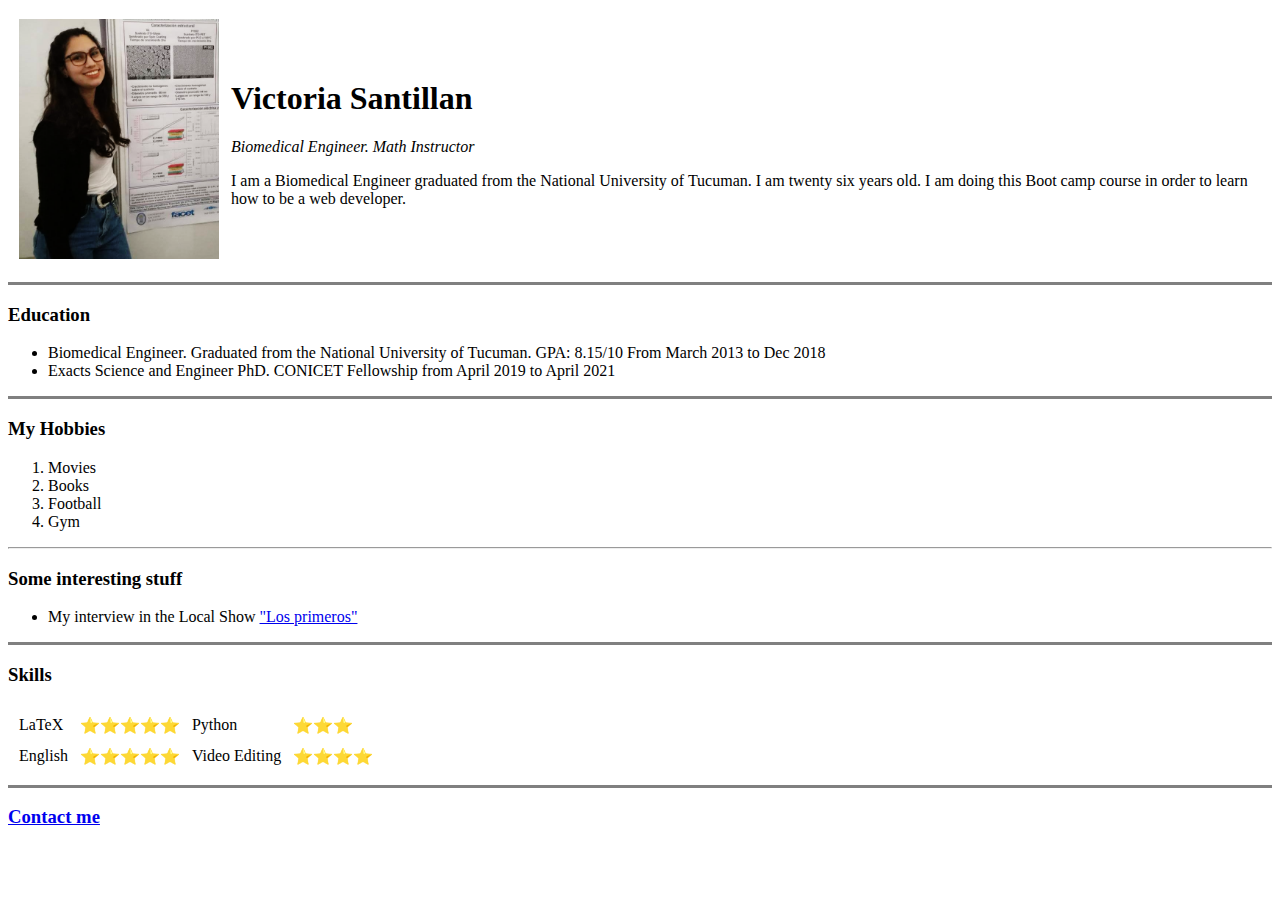
==== index.html @ b8279b8c "Loading new files" ====
<!DOCTYPE html>
<html lang="en">
<head>
  <meta charset="UTF-8">
  <meta http-equiv="X-UA-Compatible" content="IE=edge">
  <meta name="viewport" content="width=device-width, initial-scale=1.0">
  <title>Vicks's website</title>
</head>
<body>
  <table cellspacing="10">
    <tr>
      <td><img src="descarga.png" alt="My profile image" width="200" height="240"></td>
      <td> <h1>Victoria Santillan</h1>
        <p><em>Biomedical Engineer. Math Instructor</em></p>
        <p>I am a Biomedical Engineer graduated from the National University of Tucuman. I am twenty six years old. I am doing this Boot camp course in order to learn how to be a web developer.</p></td>
    </tr>
  </table>
  
  <hr size="3" noshade>
  <h3>Education</h3>
  <ul>
    <li>Biomedical Engineer.
      Graduated from the National University of Tucuman. 
      GPA: 8.15/10
      From March 2013 to Dec 2018
    </li>
    <li>Exacts Science and Engineer PhD.
      CONICET Fellowship from April 2019 to April 2021
    </li>
  </ul>
  <hr size="3" noshade>
  <h3>My Hobbies</h3>
  <ol>
    <li>Movies</li>
    <li>Books</li>
    <li>Football</li>
    <li>Gym</li>
  </ol>
  <hr>
  <h3>Some interesting stuff</h3>
  <ul>
    <li>My interview in the Local Show <a href="https://youtu.be/M5wIJiFKsu0">"Los primeros"</a></li>
  </ul>
  <hr size="3" noshade="">
  <h3>Skills</h3>
  <table cellspacing="10">
    <tr>
      <td>LaTeX</td> <td>⭐⭐⭐⭐⭐</td>
      <td>Python</td> <td>⭐⭐⭐</td>
    </tr>
    <tr>
      <td>English</td> <td> ⭐⭐⭐⭐⭐</td>
      <td>Video Editing</td> <td> ⭐⭐⭐⭐</td>
    </tr>
  </table>
  <hr size="3" noshade="">
  <h3><a href="Contact_me.html">Contact me</a></h3>
</body>
</html>
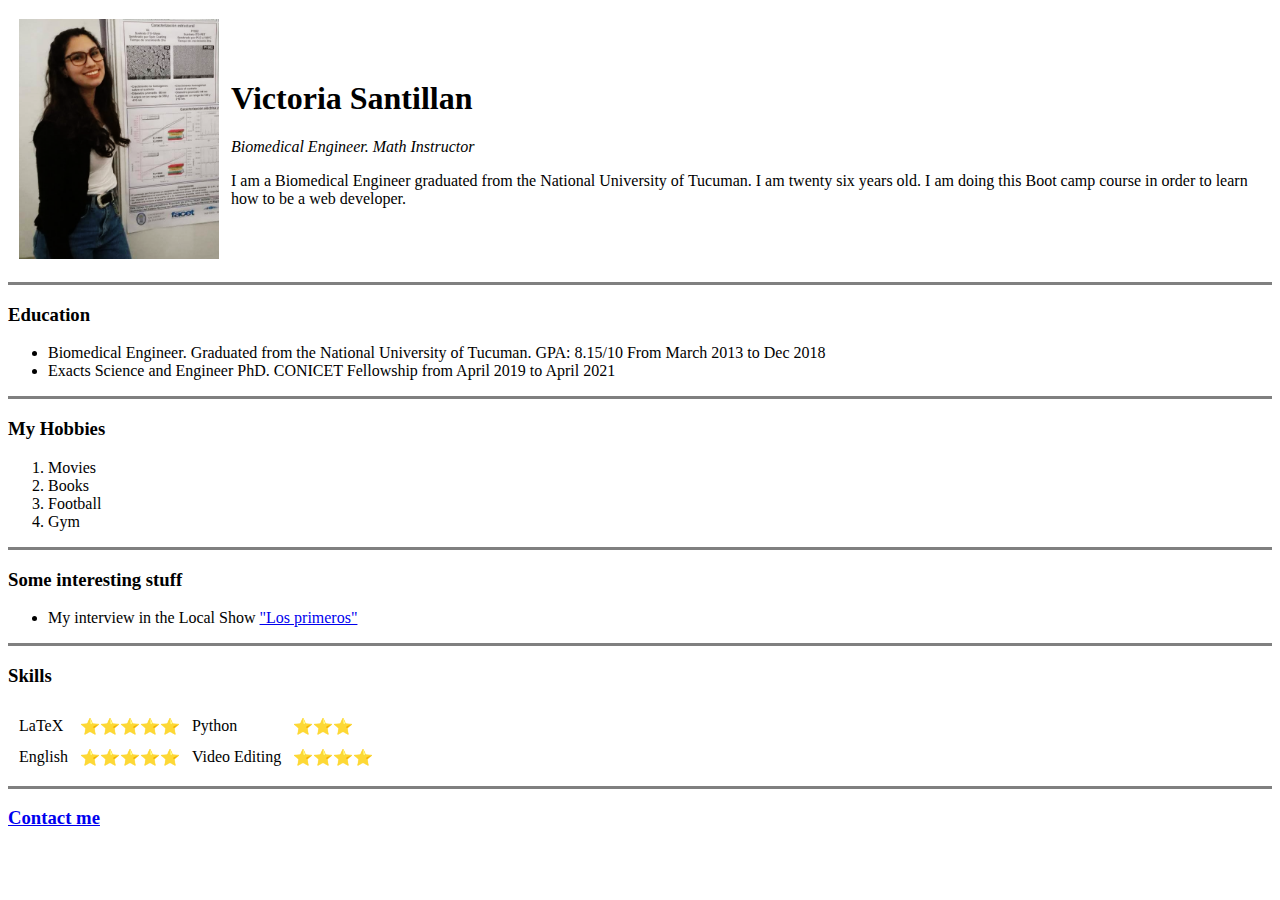
==== commit 237ece23: "Adding changes to the information" ====
--- a/index.html
+++ b/index.html
@@ -36,7 +36,7 @@
     <li>Football</li>
     <li>Gym</li>
   </ol>
-  <hr>
+  <hr size="3" noshade="">
   <h3>Some interesting stuff</h3>
   <ul>
     <li>My interview in the Local Show <a href="https://youtu.be/M5wIJiFKsu0">"Los primeros"</a></li>
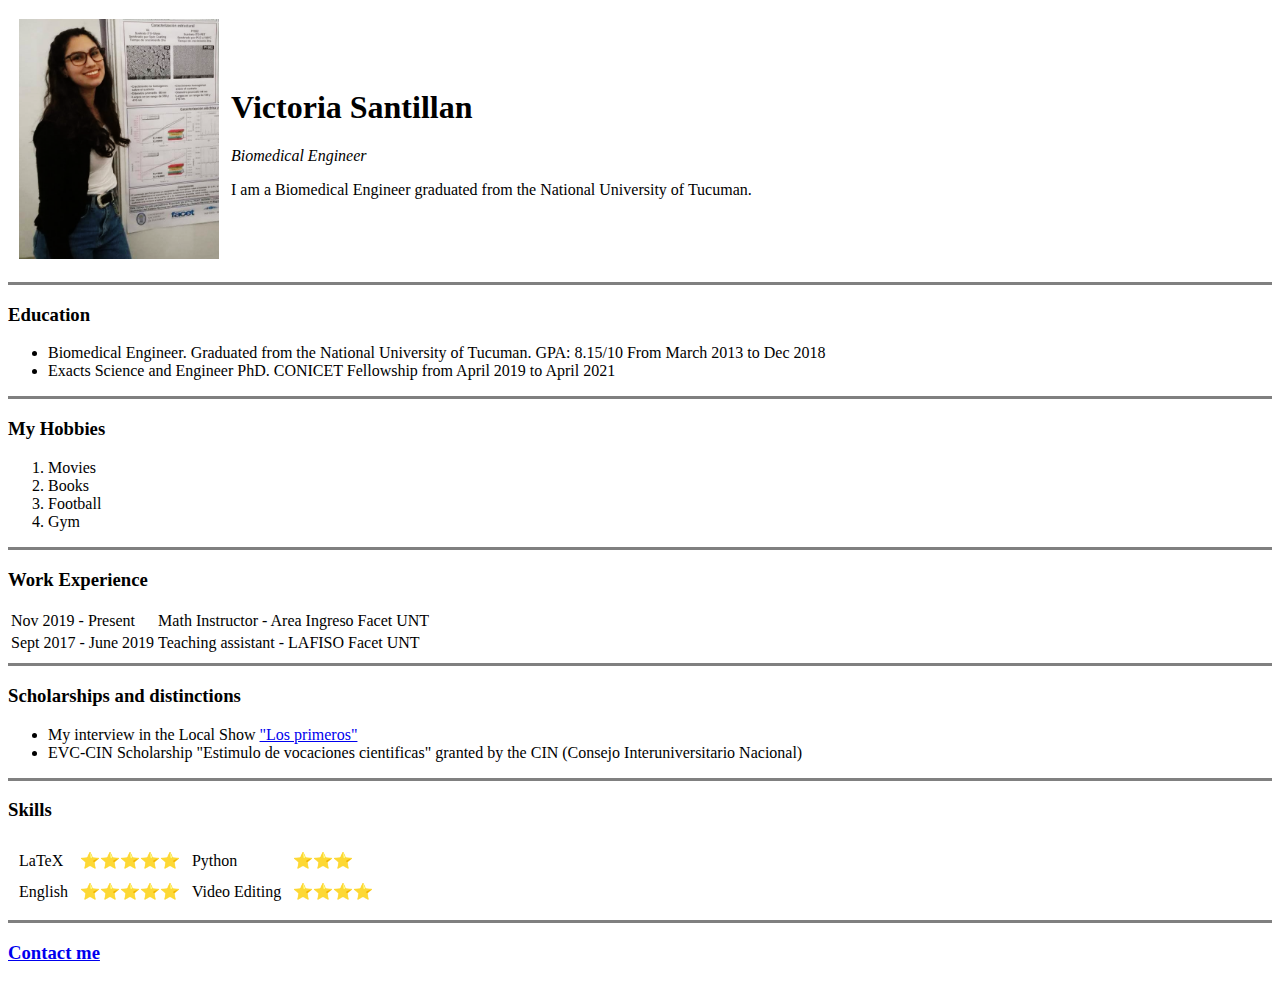
==== commit 2f91d3c6: "Addinng changes to the information" ====
--- a/index.html
+++ b/index.html
@@ -11,8 +11,10 @@
     <tr>
       <td><img src="descarga.png" alt="My profile image" width="200" height="240"></td>
       <td> <h1>Victoria Santillan</h1>
-        <p><em>Biomedical Engineer. Math Instructor</em></p>
-        <p>I am a Biomedical Engineer graduated from the National University of Tucuman. I am twenty six years old. I am doing this Boot camp course in order to learn how to be a web developer.</p></td>
+        <p><em>Biomedical Engineer</em></p>
+        <p>I am a Biomedical Engineer graduated from the National University of Tucuman.</p>
+        <p></p>
+      </td>
     </tr>
   </table>
   
@@ -37,9 +39,22 @@
     <li>Gym</li>
   </ol>
   <hr size="3" noshade="">
-  <h3>Some interesting stuff</h3>
+  <h3>Work Experience</h3>
+    <table>
+      <tr>
+        <td>Nov 2019 - Present</td>
+        <td>Math Instructor - Area Ingreso Facet UNT</td>
+      </tr>
+      <tr>
+        <td>Sept 2017 - June 2019</td>
+        <td>Teaching assistant - LAFISO Facet UNT</td>
+      </tr>
+    </table>  
+  <hr size="3" noshade="">
+  <h3>Scholarships and distinctions</h3>
   <ul>
     <li>My interview in the Local Show <a href="https://youtu.be/M5wIJiFKsu0">"Los primeros"</a></li>
+    <li>EVC-CIN Scholarship "Estimulo de vocaciones cientificas" granted by the CIN (Consejo Interuniversitario Nacional)</li>
   </ul>
   <hr size="3" noshade="">
   <h3>Skills</h3>
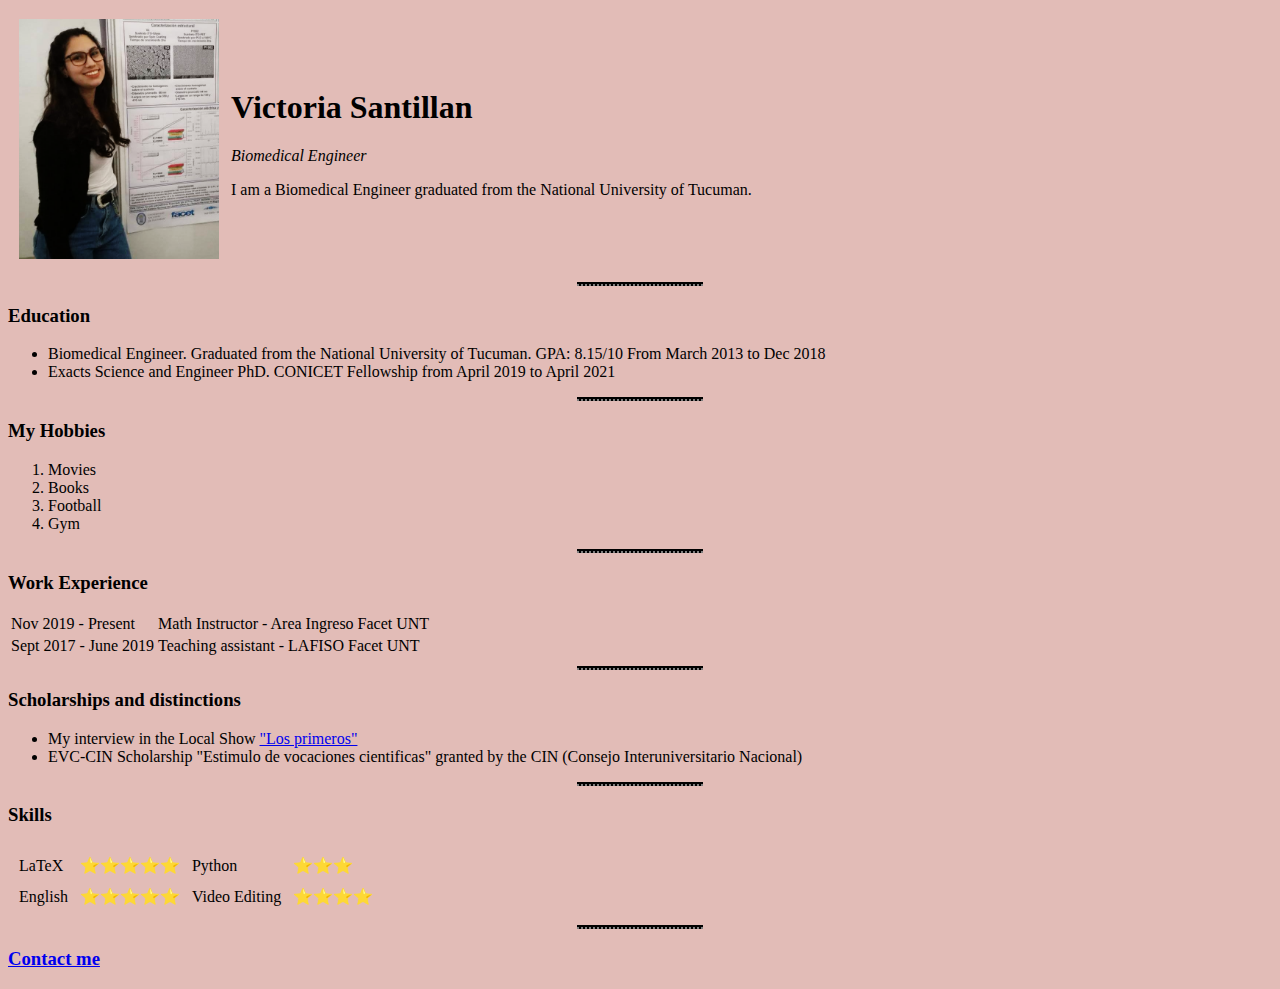
==== commit 459b54f1: "Adding changes to the background, introducing also CSS codes" ====
--- a/index.html
+++ b/index.html
@@ -5,6 +5,22 @@
   <meta http-equiv="X-UA-Compatible" content="IE=edge">
   <meta name="viewport" content="width=device-width, initial-scale=1.0">
   <title>Vicks's website</title>
+
+  <style>
+    body{
+      background-color: #e2bcb7;
+    }
+    hr{
+      background-color: black;
+      border-style: none;
+      border-bottom: dotted;
+      height: 2px;
+      width: 10%;
+      border-width: 2px;
+
+    }
+
+  </style>
 </head>
 <body>
   <table cellspacing="10">
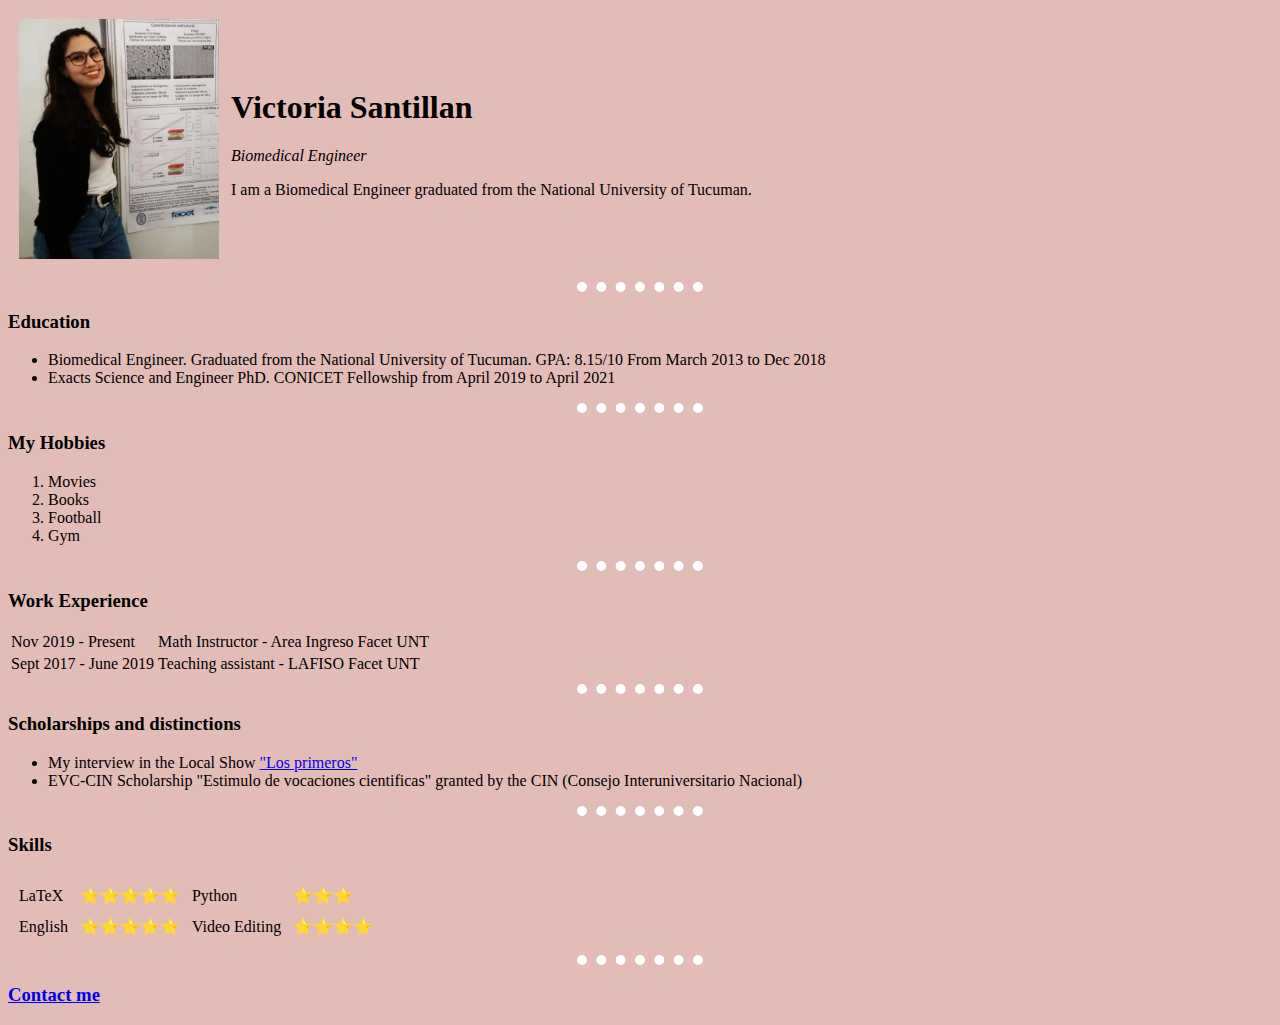
==== commit 6974048e: "Changing rules with CSS code" ====
--- a/index.html
+++ b/index.html
@@ -11,12 +11,12 @@
       background-color: #e2bcb7;
     }
     hr{
-      background-color: black;
-      border-style: none;
-      border-bottom: dotted;
-      height: 2px;
+      background-color: transparent;
+      border-style: dotted none none none;
+      border-color: white;
+      height: 1%;
       width: 10%;
-      border-width: 2px;
+      border-width: 10px;
 
     }
 
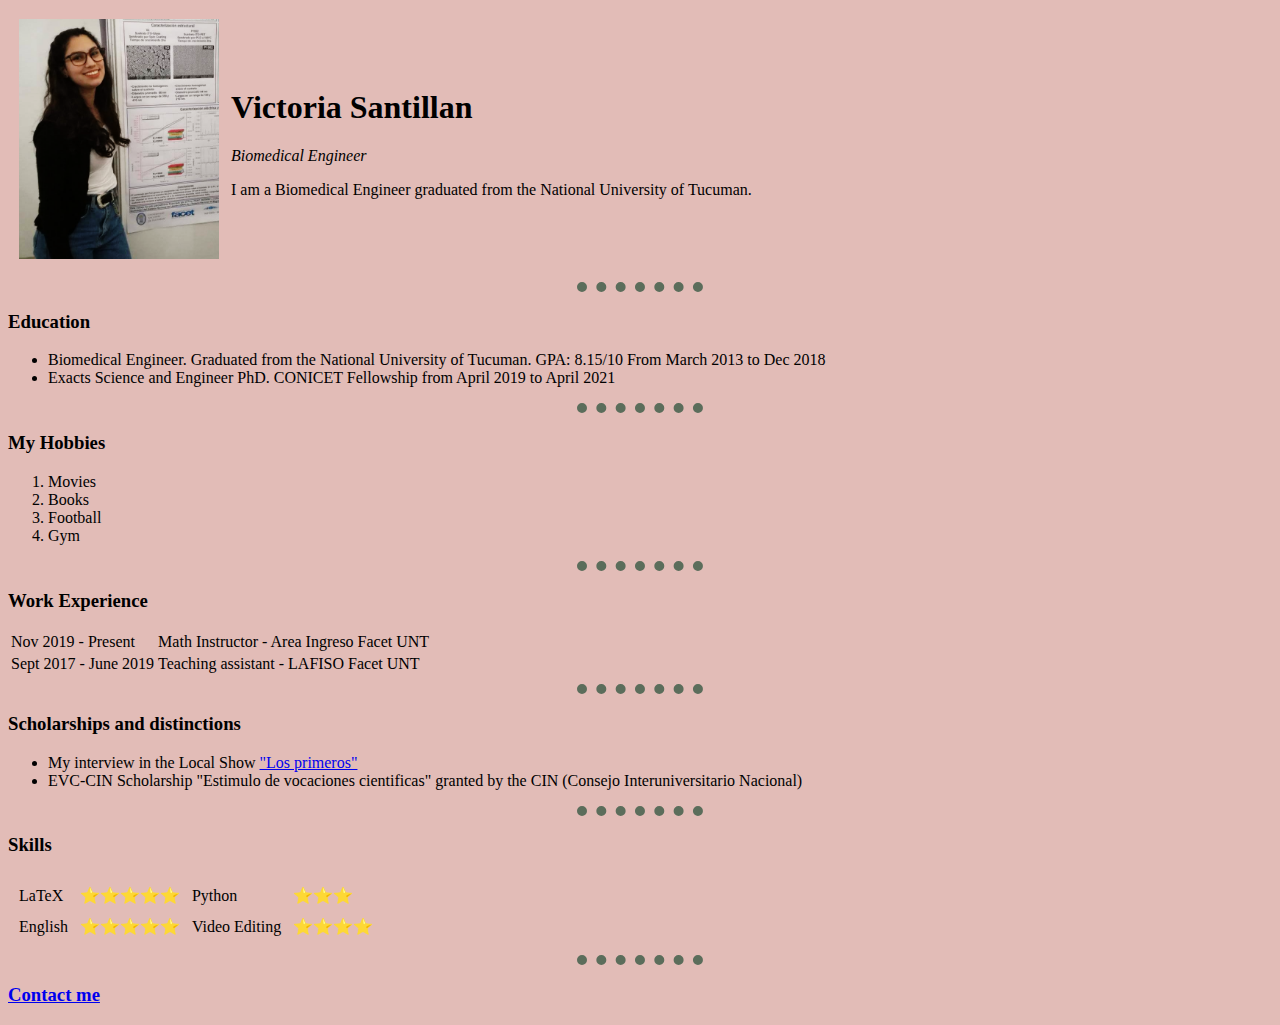
==== commit 8a297d13: "adding new file css style" ====
--- a/index.html
+++ b/index.html
@@ -4,24 +4,10 @@
   <meta charset="UTF-8">
   <meta http-equiv="X-UA-Compatible" content="IE=edge">
   <meta name="viewport" content="width=device-width, initial-scale=1.0">
-  <title>Vicks's website</title>
+  <title>Victoria Santillan CV website</title>
+  <link rel="stylesheet" href="css/style.css">
+</head>
 
-  <style>
-    body{
-      background-color: #e2bcb7;
-    }
-    hr{
-      background-color: transparent;
-      border-style: dotted none none none;
-      border-color: white;
-      height: 1%;
-      width: 10%;
-      border-width: 10px;
-
-    }
-
-  </style>
-</head>
 <body>
   <table cellspacing="10">
     <tr>
--- a/css/style.css
+++ b/css/style.css
@@ -0,0 +1,11 @@
+body {
+  background-color: #e2bcb7;
+}
+hr {
+  background-color: transparent;
+  border-style: dotted none none;
+  border-color: #5b6d5b;
+  height: 1%;
+  width: 10%;
+  border-width: 10px;
+}
